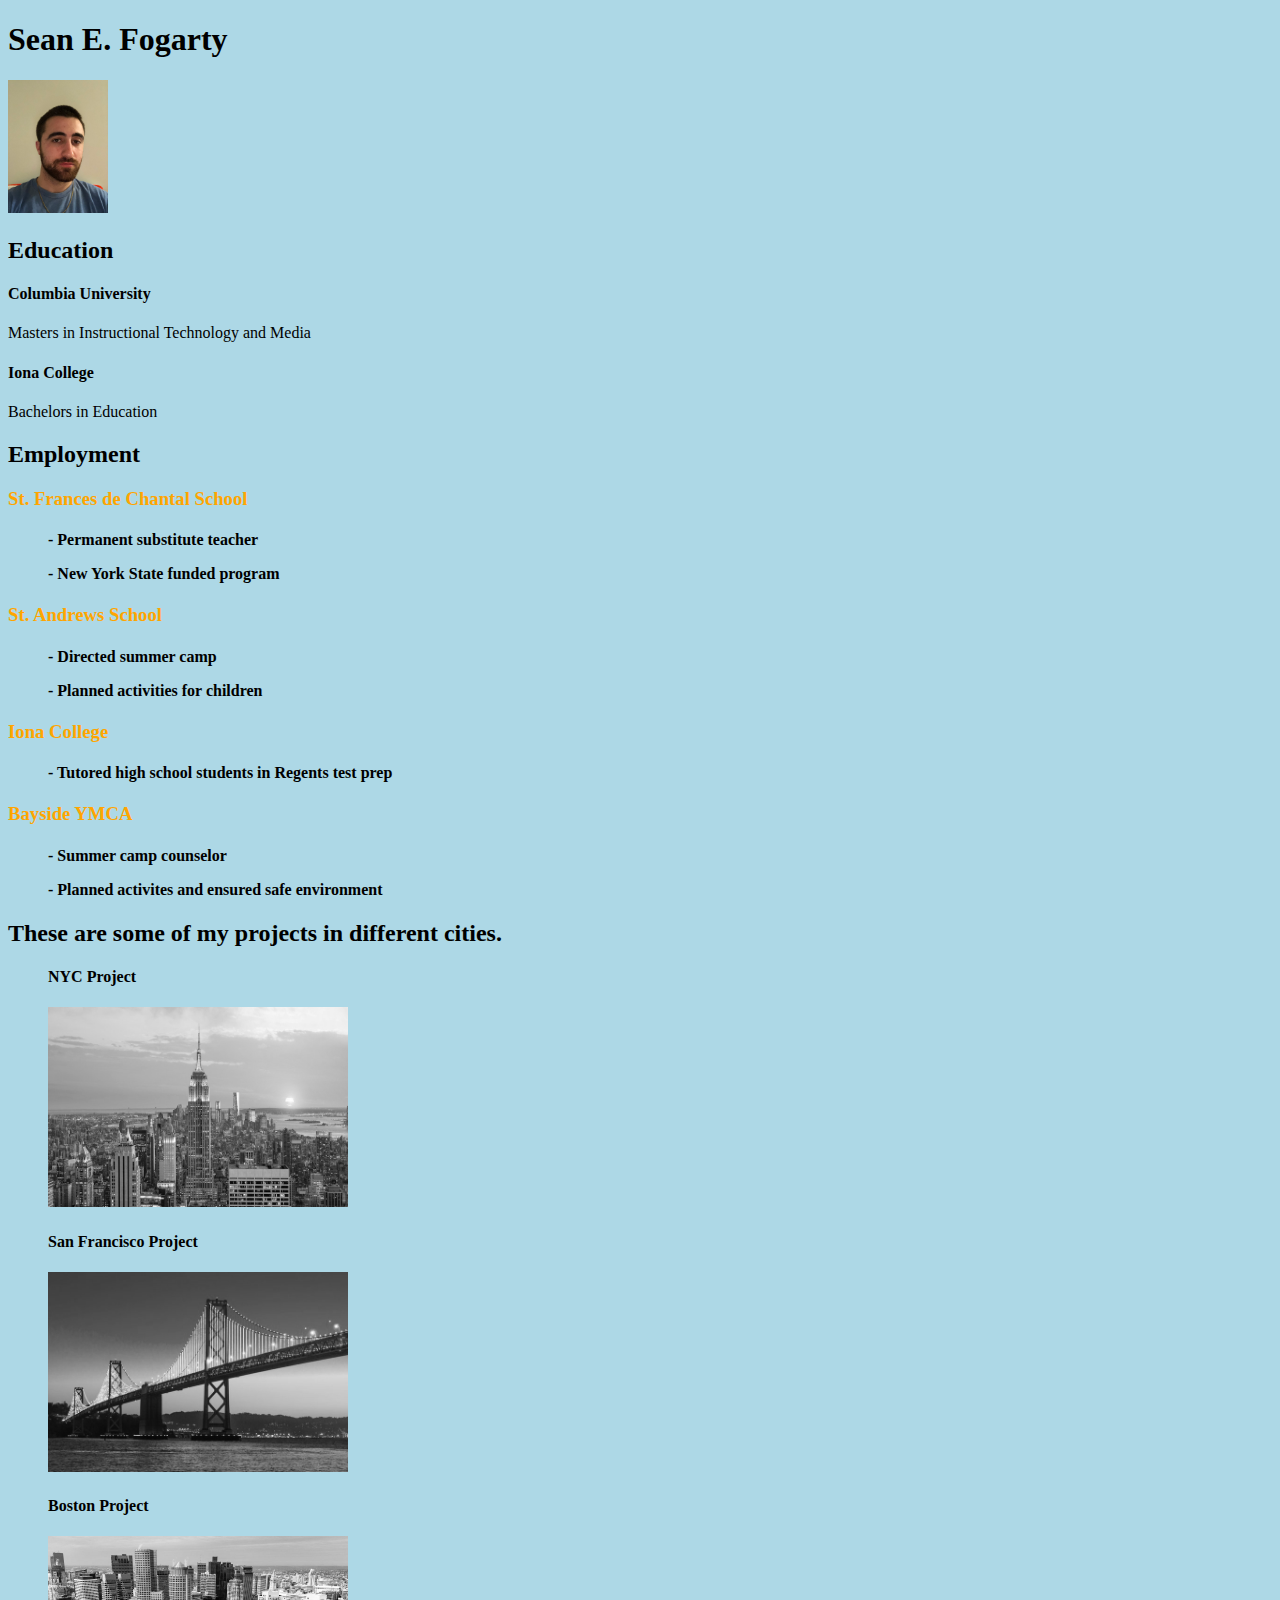
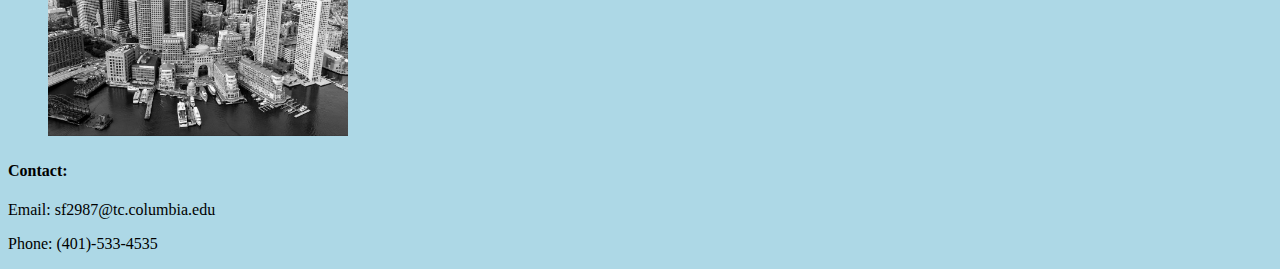
==== index.html @ 358c2eb5 "Add files via upload" ====
<!DOCTYPE html>
<html lang="en">


<head>
  <meta charset="UTF-8">
  <meta name="viewport" content="width=device-width, initial-scale=1.0">
  <meta http-equiv="X-UA-Compatible" content="ie=edge">
  <title>Document</title>

  <link rel="stylesheet" href="custom.css">


</head>

<body>

<h1>Sean E. Fogarty</h1>
<img id='mypic' src="1111.jpeg" alt="">

  <h2>Education</h2>
    <h4>Columbia University</h4>
    <p>Masters in Instructional Technology and Media</p>
    <h4>Iona College</h4>
    <p>Bachelors in Education</p>
  <h2>Employment</h2>
    <h3>St. Frances de Chantal School</h3>
      <h4><ol>- Permanent substitute teacher</ol>
        <ol>- New York State funded program</ol>
      </h4>
    <h3>St. Andrews School</h3>
      <h4><ol>- Directed summer camp</ol>
        <ol>- Planned activities for children</ol>
      </h4>
    <h3>Iona College</h3>
      <h4><ol>- Tutored high school students in Regents test prep</ol>
      </h4>
    <h3>Bayside YMCA</h3>
      <h4><ol>- Summer camp counselor</ol>
          <ol>- Planned activites and ensured safe environment</ol>
        </h4>

<h2 class="work-header">These are some of my projects in different cities.</h2>

<figure>
  <h4>NYC Project</h4>
<a href="nyc.html"><img src="nyc.jpg" width="300" height="200" title="NYC Project" alt="NYC"></a>
</figure>

<figure>
  <h4>San Francisco Project</h4>
<a href="sanfran.html"><img src="sanfran.jpeg" width="300" height="200" title="San Francisco Project" alt="San Francisco"></a>
</figure>

<figure>
  <h4>Boston Project</h4>
<a href="boston.html"><img src="boston.jpg" width="300" height="200" title="Boston Project" alt="Boston"></a>
</figure>

<footer>
  <h4>Contact:</h4>
  <p>Email: sf2987@tc.columbia.edu</p>
  <p>Phone: (401)-533-4535</p>

<button onclick="topFunction()" id="myBtn" title="Go to top">Top</button>



</footer>


</body>

</html>
---- custom.css ----
h2 .red-text {
  color: red;
}
h3 {
  color: orange;
}
#mypic{
width:100px;

}
body {
  background-color: lightblue;
}

figure img {
  -webkit-filter: grayscale(100%);
  filter: grayscale(100%);
  -webkit-transition: .3s ease-in-out;
  transition: .3s ease-in-out;
}
figure:hover img {
  -webkit-filter: grayscale(0);
  filter: grayscale(0);
}

#myBtn {
  display: none; /* Hidden by default */
  position: fixed; /* Fixed/sticky position */
  bottom: 20px; /* Place the button at the bottom of the page */
  right: 30px; /* Place the button 30px from the right */
  z-index: 99; /* Make sure it does not overlap */
  border: none; /* Remove borders */
  outline: none; /* Remove outline */
  background-color: red; /* Set a background color */
  color: white; /* Text color */
  cursor: pointer; /* Add a mouse pointer on hover */
  padding: 15px; /* Some padding */
  border-radius: 10px; /* Rounded corners */
  font-size: 18px; /* Increase font size */
}

#myBtn:hover {
  background-color: #555; /* Add a dark-grey background on hover */
}

<script>
var mybutton = document.getElementById("myBtn");

window.onscroll = function() {scrollFunction()};

function scrollFunction() {
  if (document.body.scrollTop > 20 || document.documentElement.scrollTop > 20) {
    mybutton.style.display = "block";
  } else {
    mybutton.style.display = "none";
  }
}

function topFunction() {
  document.body.scrollTop = 0;
  document.documentElement.scrollTop = 0;
}
</script>
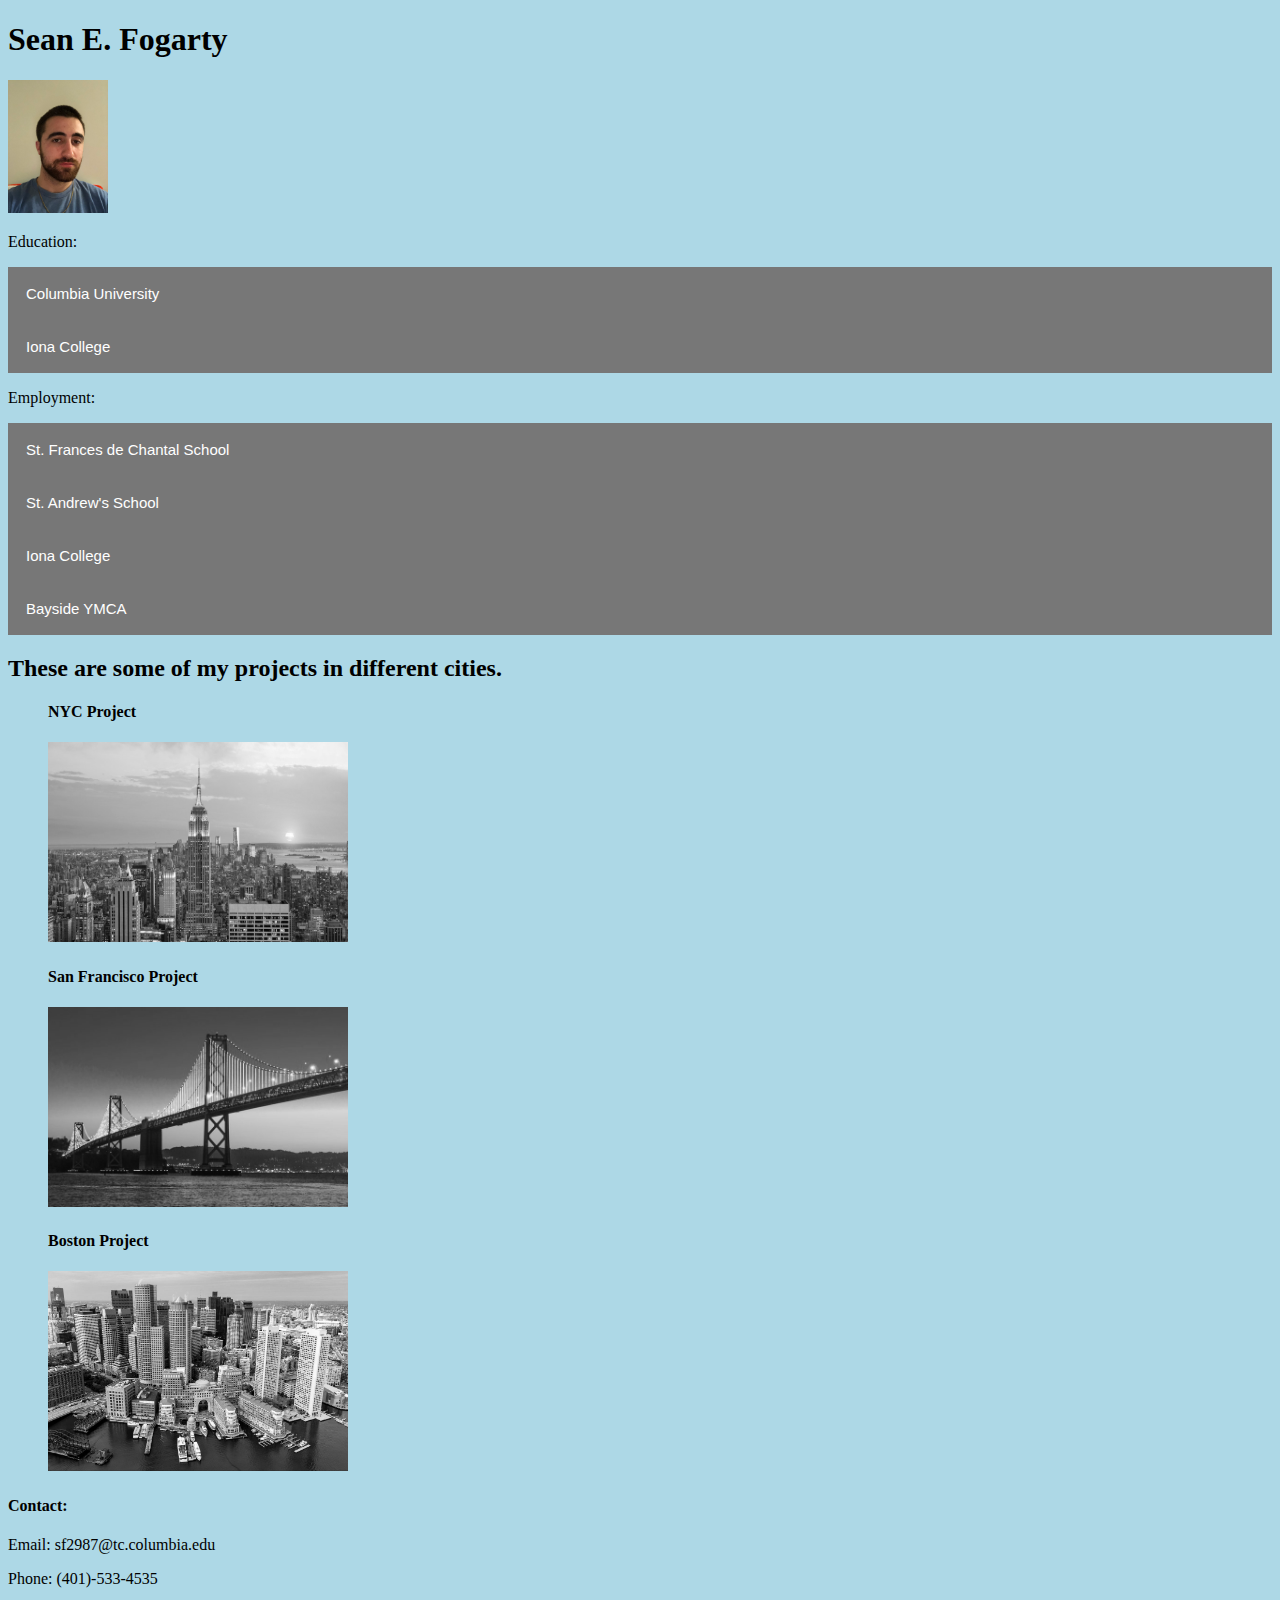
==== commit 33417c12: "Add files via upload" ====
--- a/index.html
+++ b/index.html
@@ -18,27 +18,52 @@
 <h1>Sean E. Fogarty</h1>
 <img id='mypic' src="1111.jpeg" alt="">
 
-  <h2>Education</h2>
-    <h4>Columbia University</h4>
-    <p>Masters in Instructional Technology and Media</p>
-    <h4>Iona College</h4>
-    <p>Bachelors in Education</p>
-  <h2>Employment</h2>
-    <h3>St. Frances de Chantal School</h3>
-      <h4><ol>- Permanent substitute teacher</ol>
-        <ol>- New York State funded program</ol>
-      </h4>
-    <h3>St. Andrews School</h3>
-      <h4><ol>- Directed summer camp</ol>
-        <ol>- Planned activities for children</ol>
-      </h4>
-    <h3>Iona College</h3>
-      <h4><ol>- Tutored high school students in Regents test prep</ol>
-      </h4>
-    <h3>Bayside YMCA</h3>
-      <h4><ol>- Summer camp counselor</ol>
-          <ol>- Planned activites and ensured safe environment</ol>
-        </h4>
+<p>Education:</p>
+<button type="button" class="collapsible">Columbia University</button>
+<div class="content">
+<p>Masters in Instructional Technology and Media.</p>
+</div>
+<button type="button" class="collapsible">Iona College</button>
+<div class="content">
+<p>Bachelors in Education.</p>
+</div>
+<p>Employment:</p>
+<button type="button" class="collapsible">St. Frances de Chantal School</button>
+<div class="content">
+<p>Permanent Substitute Teacher.</p>
+ <p>New York State funded program.</p>
+</div>
+<button type="button" class="collapsible">St. Andrew's School</button>
+<div class="content">
+<p>Directed Summer Camp.</p>
+<p>Planned activities for children.</p>
+</div>
+<button type="button" class="collapsible">Iona College</button>
+<div class="content">
+<p>Tutored high-school students in Regents test prep.</p>
+</div>
+<button type="button" class="collapsible">Bayside YMCA</button>
+<div class="content">
+<p>Summer Camp Counselor.</p>
+<p>Planned activities and ensured safe environment.</p>
+</div>
+
+<script>
+var coll = document.getElementsByClassName("collapsible");
+var i;
+
+for (i = 0; i < coll.length; i++) {
+coll[i].addEventListener("click", function() {
+  this.classList.toggle("active");
+  var content = this.nextElementSibling;
+  if (content.style.display === "block") {
+    content.style.display = "none";
+  } else {
+    content.style.display = "block";
+  }
+});
+}
+</script>
 
 <h2 class="work-header">These are some of my projects in different cities.</h2>
 
@@ -65,7 +90,6 @@
 <button onclick="topFunction()" id="myBtn" title="Go to top">Top</button>
 
 
-
 </footer>
 
 
--- a/custom.css
+++ b/custom.css
@@ -24,6 +24,29 @@
   filter: grayscale(0);
 }
 
+.collapsible {
+  background-color: #777;
+  color: white;
+  cursor: pointer;
+  padding: 18px;
+  width: 100%;
+  border: none;
+  text-align: left;
+  outline: none;
+  font-size: 15px;
+}
+
+.active, .collapsible:hover {
+  background-color: #555;
+}
+
+.content {
+  padding: 0 18px;
+  display: none;
+  overflow: hidden;
+  background-color: #f1f1f1;
+}
+
 #myBtn {
   display: none; /* Hidden by default */
   position: fixed; /* Fixed/sticky position */
@@ -43,22 +66,3 @@
 #myBtn:hover {
   background-color: #555; /* Add a dark-grey background on hover */
 }
-
-<script>
-var mybutton = document.getElementById("myBtn");
-
-window.onscroll = function() {scrollFunction()};
-
-function scrollFunction() {
-  if (document.body.scrollTop > 20 || document.documentElement.scrollTop > 20) {
-    mybutton.style.display = "block";
-  } else {
-    mybutton.style.display = "none";
-  }
-}
-
-function topFunction() {
-  document.body.scrollTop = 0;
-  document.documentElement.scrollTop = 0;
-}
-</script>
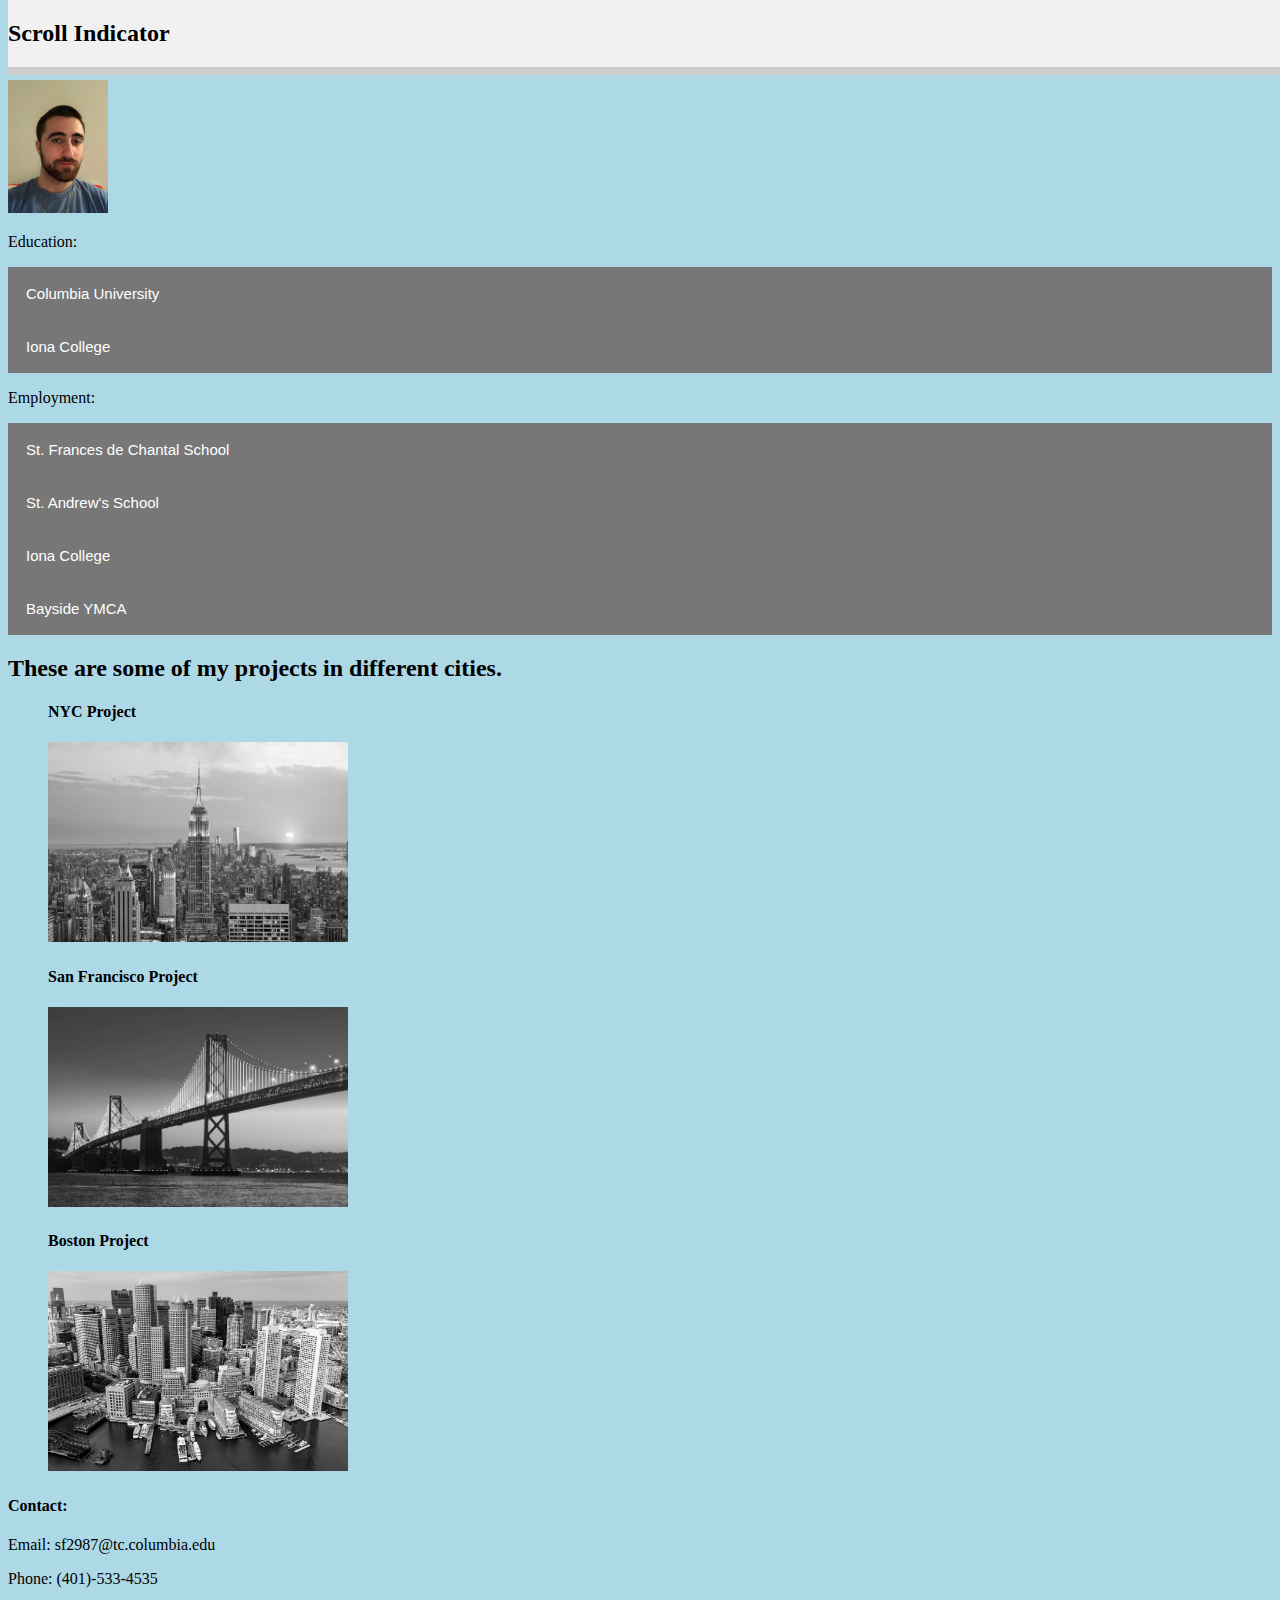
==== commit 37656ebb: "Add files via upload" ====
--- a/index.html
+++ b/index.html
@@ -15,6 +15,14 @@
 
 <body>
 
+  <div class="header">
+    <h2>Scroll Indicator</h2>
+    <div class="progress-container">
+      <div class="progress-bar" id="myBar"></div>
+    </div>
+  </div>
+
+  <div>
 <h1>Sean E. Fogarty</h1>
 <img id='mypic' src="1111.jpeg" alt="">
 
@@ -63,7 +71,19 @@
   }
 });
 }
+
+window.onscroll = function() {myFunction()};
+
+function myFunction() {
+  var winScroll = document.body.scrollTop || document.documentElement.scrollTop;
+  var height = document.documentElement.scrollHeight - document.documentElement.clientHeight;
+  var scrolled = (winScroll / height) * 100;
+  document.getElementById("myBar").style.width = scrolled + "%";
+}
+
 </script>
+
+</div>
 
 <h2 class="work-header">These are some of my projects in different cities.</h2>
 
@@ -87,7 +107,6 @@
   <p>Email: sf2987@tc.columbia.edu</p>
   <p>Phone: (401)-533-4535</p>
 
-<button onclick="topFunction()" id="myBtn" title="Go to top">Top</button>
 
 
 </footer>
--- a/custom.css
+++ b/custom.css
@@ -47,22 +47,24 @@
   background-color: #f1f1f1;
 }
 
-#myBtn {
-  display: none; /* Hidden by default */
-  position: fixed; /* Fixed/sticky position */
-  bottom: 20px; /* Place the button at the bottom of the page */
-  right: 30px; /* Place the button 30px from the right */
-  z-index: 99; /* Make sure it does not overlap */
-  border: none; /* Remove borders */
-  outline: none; /* Remove outline */
-  background-color: red; /* Set a background color */
-  color: white; /* Text color */
-  cursor: pointer; /* Add a mouse pointer on hover */
-  padding: 15px; /* Some padding */
-  border-radius: 10px; /* Rounded corners */
-  font-size: 18px; /* Increase font size */
+.header {
+  position: fixed;
+  top: 0;
+  z-index: 1;
+  width: 100%;
+  background-color: #f1f1f1;
 }
 
-#myBtn:hover {
-  background-color: #555; /* Add a dark-grey background on hover */
+
+.progress-container {
+  width: 100%;
+  height: 8px;
+  background: #ccc;
 }
+
+
+.progress-bar {
+  height: 8px;
+  background: #4caf50;
+  width: 0%;
+}
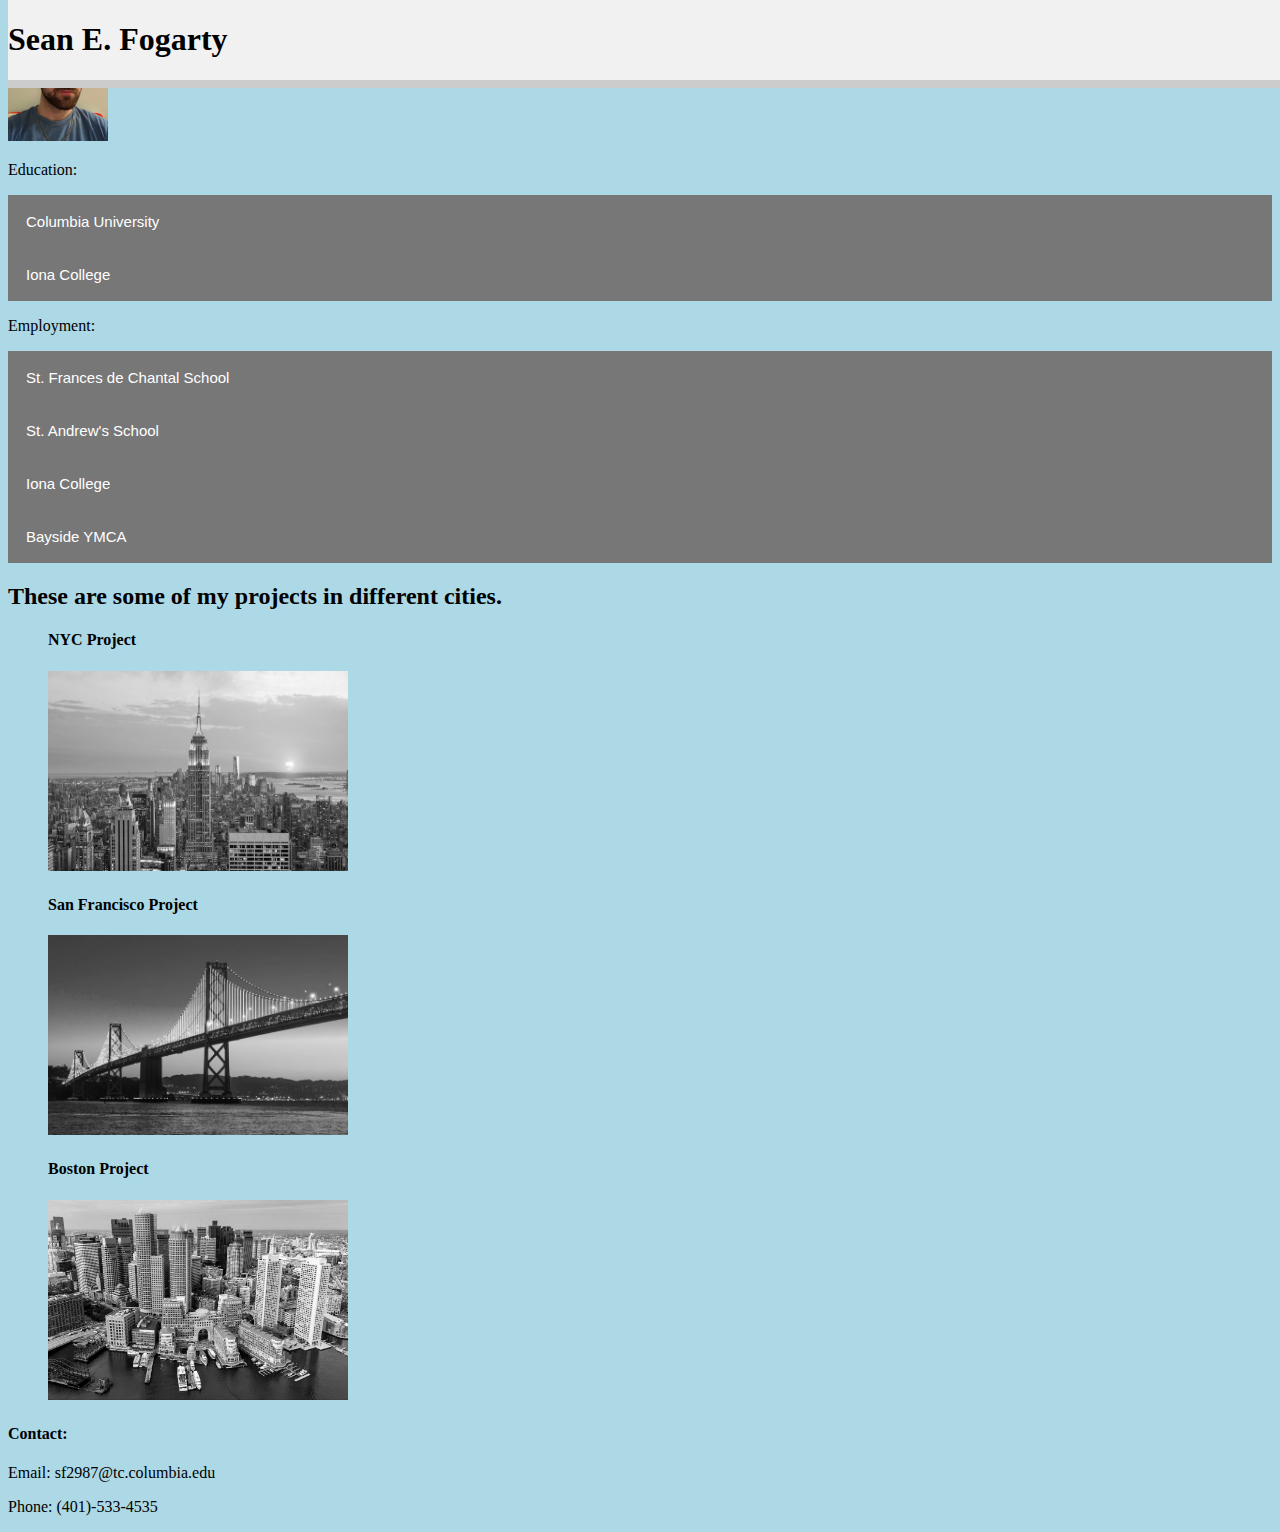
==== commit 4fe76324: "Add files via upload" ====
--- a/index.html
+++ b/index.html
@@ -16,14 +16,14 @@
 <body>
 
   <div class="header">
-    <h2>Scroll Indicator</h2>
+    <h1>Sean E. Fogarty</h1>
     <div class="progress-container">
       <div class="progress-bar" id="myBar"></div>
     </div>
   </div>
 
   <div>
-<h1>Sean E. Fogarty</h1>
+
 <img id='mypic' src="1111.jpeg" alt="">
 
 <p>Education:</p>
@@ -55,6 +55,7 @@
 <p>Summer Camp Counselor.</p>
 <p>Planned activities and ensured safe environment.</p>
 </div>
+</div>
 
 <script>
 var coll = document.getElementsByClassName("collapsible");
@@ -83,7 +84,7 @@
 
 </script>
 
-</div>
+
 
 <h2 class="work-header">These are some of my projects in different cities.</h2>
 
--- a/custom.css
+++ b/custom.css
@@ -55,14 +55,12 @@
   background-color: #f1f1f1;
 }
 
-
 .progress-container {
   width: 100%;
   height: 8px;
   background: #ccc;
 }
 
-
 .progress-bar {
   height: 8px;
   background: #4caf50;
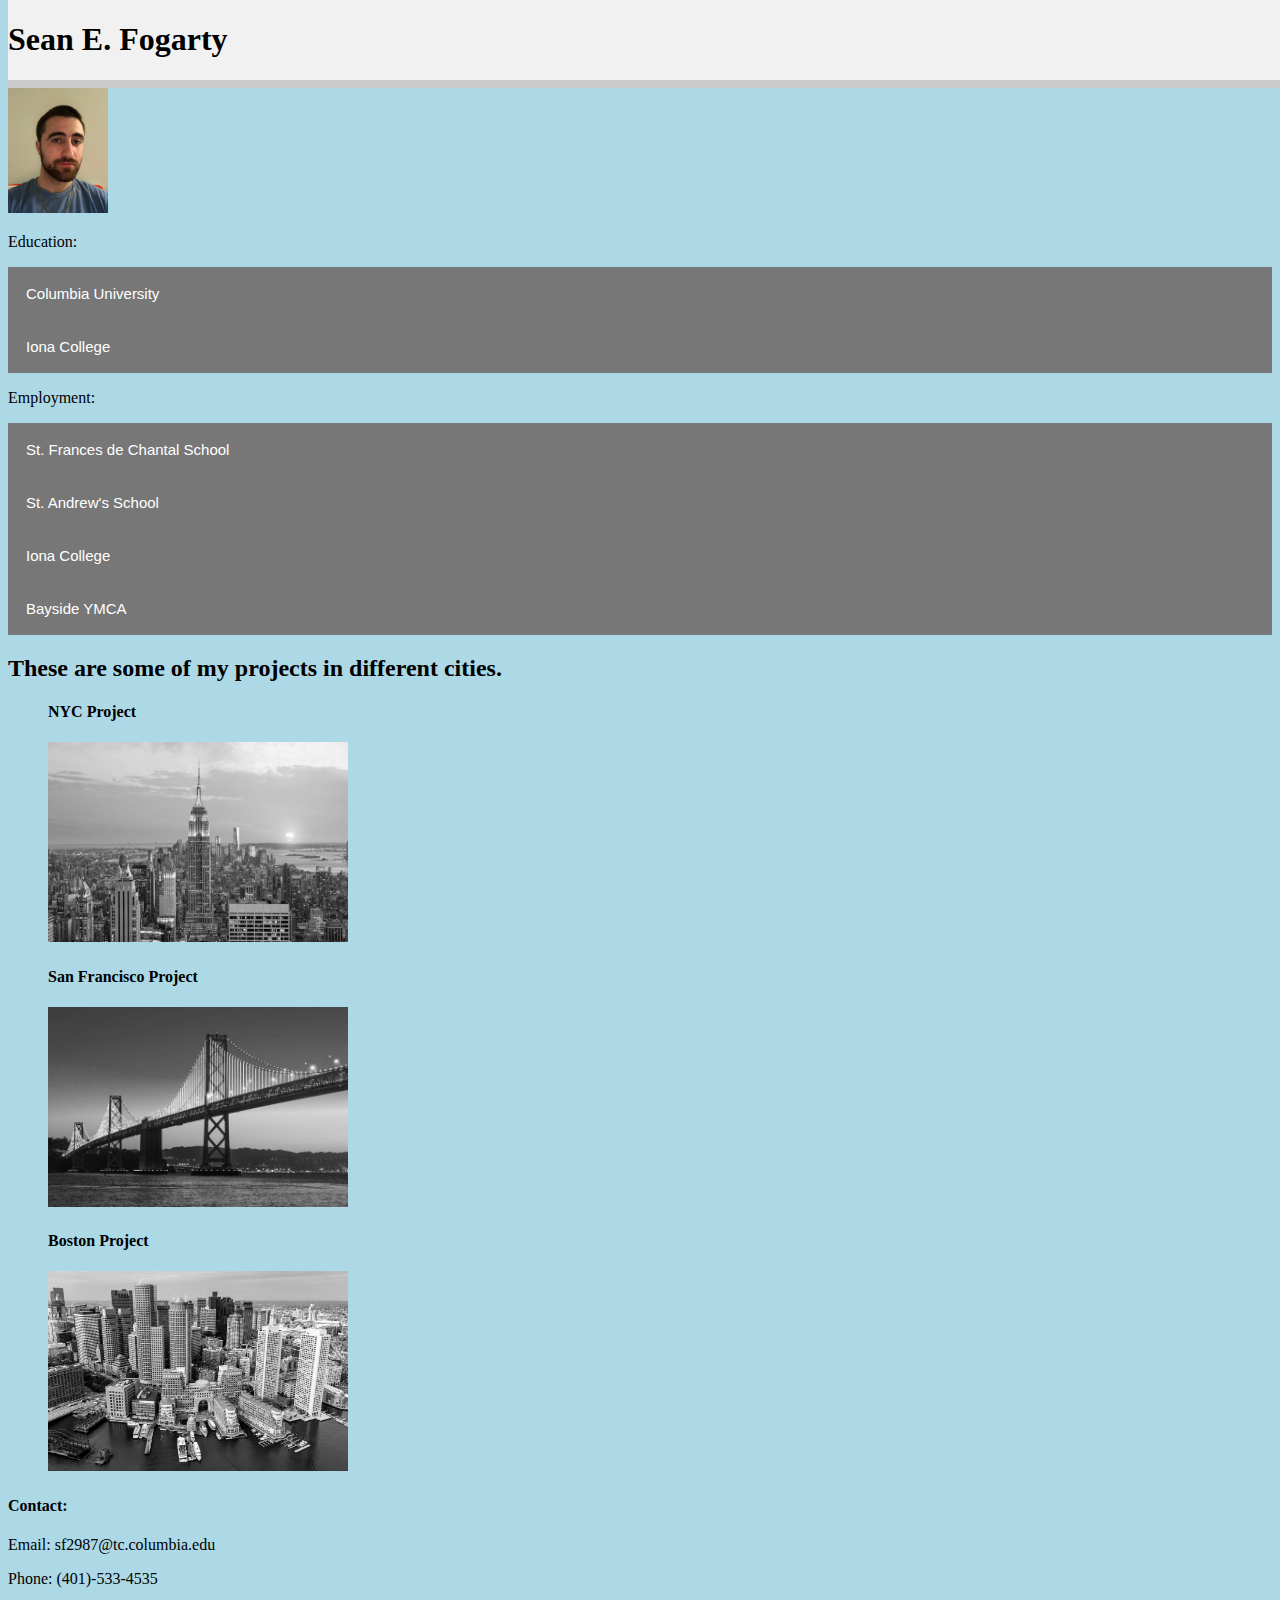
==== commit ad24d247: "Add files via upload" ====
--- a/index.html
+++ b/index.html
@@ -23,6 +23,7 @@
   </div>
 
   <div>
+<h1>Sean E. Fogarty</h1>
 
 <img id='mypic' src="1111.jpeg" alt="">
 
